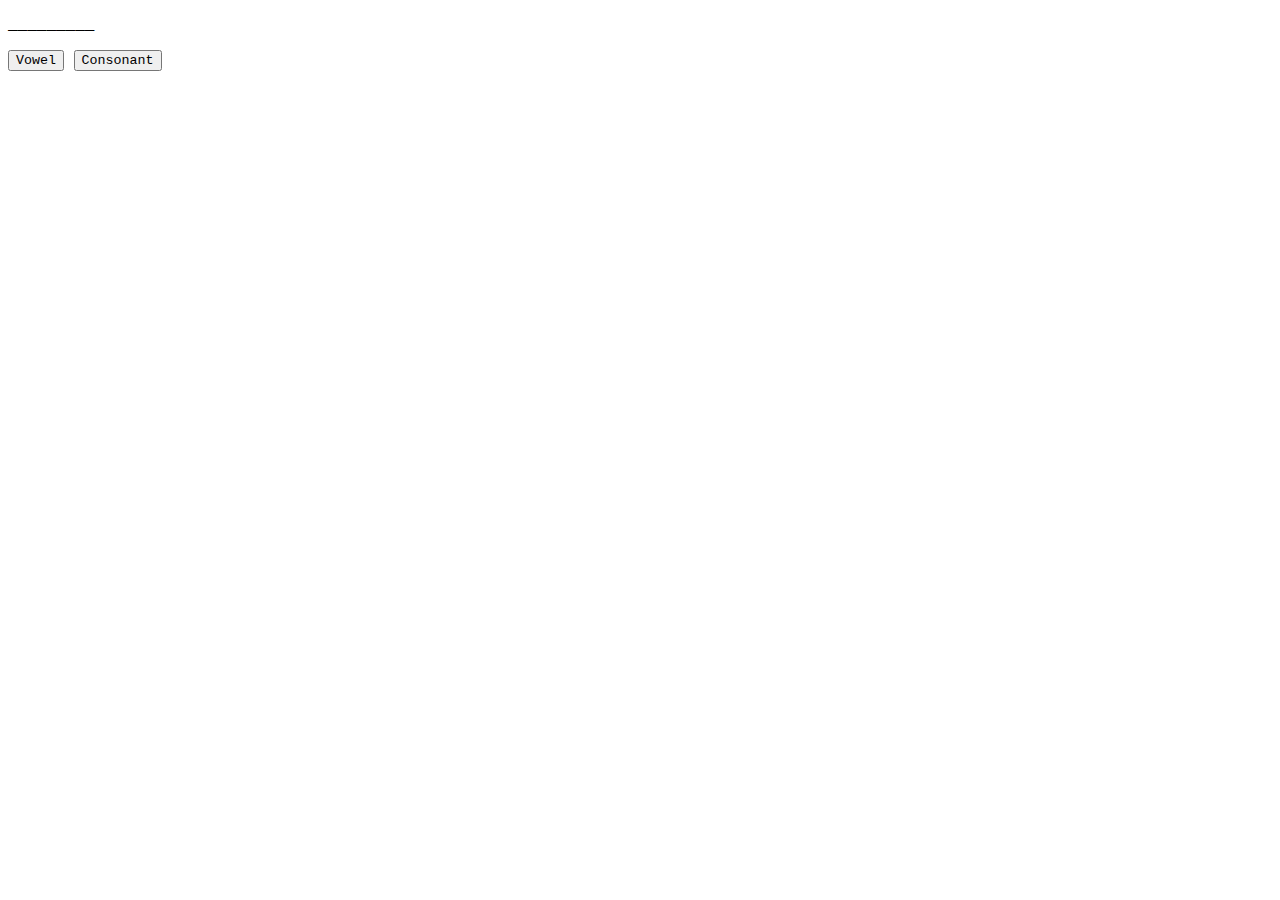
==== game.html @ ebe573bd "Timer bar" ====
<!DOCTYPE html>
<html>
    <head>
        <title>Word Game</title>
        <link rel="stylesheet" href="styling.css">
        <style>
            #barBackground {
            background-color: #ecfdf5;
            height: 25px;
            border-radius: 25px;
            }

            #timerFill {
                background-color: #34d399;
                height: 25px;
                border-radius: 25px;
                width: 0%;
            }
        </style>
        <script src="utilities.js"></script> 
        <script>
            const vowels = "aeiou";
            const consonants = "bcdfghjklmnpqrstvwxwz";
            let letters = "";
            let initialTimeLeft = 5;
            let timeLeft;
            
            function addLetter(letter) {
                letters = letters + letter;
                let lettersElement = document.getElementById("letters");
                lettersElement.innerHTML = letters + "_".repeat(9 - letters.length)

                if (letters.length == 9) {
                    startGuessingStage();
                }
            }

            function startGuessingStage() {
                document.getElementById("vowel-button").remove();
                document.getElementById("cons-button").remove();
                document.getElementById("word-form").attributes.removeNamedItem("hidden");
                document.getElementById("time-box").attributes.removeNamedItem("hidden");
                startTimer();
            }

            function gameEnd() {
                document.getElementById("word-form").attributes.setNamedItem("hidden");
            }

            function addVowel() {
                addLetter(getRndElement(vowels));
            }

            function addConsonant() {
                addLetter(getRndElement(consonants));
            }

            function validWord(word) {
                if (word.length <= 9) {
                    let remainingLetters = letters;
                    let valid;
                    for (let c of word) {
                        valid = false;
                        for (let l=0; l < remainingLetters.length; l++) {
                            if (c === remainingLetters[l]) {
                                valid = true;
                                remainingLetters = remainingLetters.slice(0,l) + remainingLetters.slice(l+1,remainingLetters.length);
                                break;
                            }
                        }
                        if (!valid) {
                            return false;
                        }
                    }
                    return true;
                }
                else {
                    return false;
                }
            }

            function wordAttempt() {
                let wordInput = document.getElementById("word");
                let wordList = document.getElementById("word-list");
                if (validWord(wordInput.value)) {
                    wordList.innerHTML += "<p>" + wordInput.value + "</p>";
                }
                else {
                    console.log("Invalid word");
                }
                wordInput.value = "";
            }
            
            function startTimer() {
                timeLeft = initialTimeLeft;
                displayTime();
                timer = setInterval(decreaseTime, 1000);
            }

            function decreaseTime() {
                if (timeLeft > 0) {
                    timeLeft--;
                    displayTime();
                    displayTimeBar();
                } else {
                    clearInterval(timer);
                    document.getElementById('timeLeft').innerHTML = 'Time Up';
                    gameEnd();
                }
            }
            
            function displayTime() {
                document.getElementById('timeLeft').innerHTML = timeLeft;
            }

            function displayTimeBar() {
                barFill = document.getElementById("timerFill");

                percentFill = 100 - ((timeLeft / initialTimeLeft) * 100);
                barFill.style.width = percentFill + "%";
            }
        </script>
    </head>
    <body>
        <div id="time-box" hidden>
            <p id="timeLeft"></p>
            <div id="timerBar">
                <div id="timerBackground"></div>
                <div id="timerFill"></div>
            </div>
        </div>
        <p id="letters">_________</p>
        <button id="vowel-button" onclick="addVowel()">Vowel</button>
        <button id="cons-button" onclick="addConsonant()">Consonant</button>
        <form action="javascript:;" onsubmit="wordAttempt()" id="word-form" hidden>
            <input type="text" id="word" name="word">
        </form>
        <div id="word-list"></div>
    </body>
</html>
---- styling.css ----
* {
    font-family: courier new;
    font-variant: mono;
}
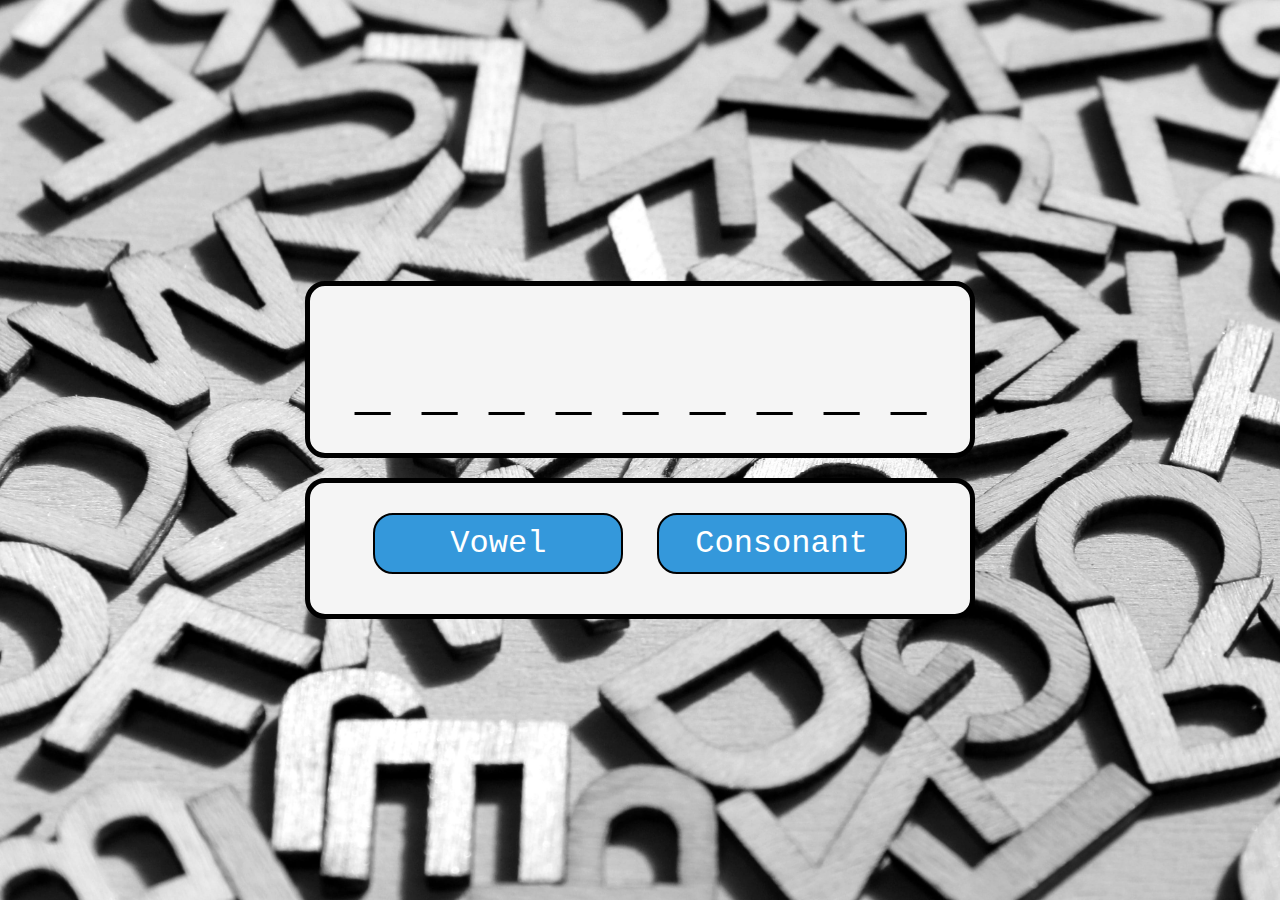
==== commit c31f2086: "Many styling alterations" ====
--- a/game.html
+++ b/game.html
@@ -1,140 +1,309 @@
 <!DOCTYPE html>
 <html>
-    <head>
-        <title>Word Game</title>
-        <link rel="stylesheet" href="styling.css">
-        <style>
-            #barBackground {
+
+<head>
+    <title>Word Game</title>
+    <link rel="stylesheet" href="styling.css">
+    <style>
+        #timerBar {
+            width: 90%;
+            margin: 15px;
+            border: 5px solid black;
+            border-radius: 25px;
+        }
+
+        #barBackground {
             background-color: #ecfdf5;
             height: 25px;
+            border-radius: inherit;
+        }
+
+        #timerFill {
+            background-color: #34d399;
+            height: 25px;
             border-radius: 25px;
-            }
-
-            #timerFill {
-                background-color: #34d399;
-                height: 25px;
-                border-radius: 25px;
-                width: 0%;
-            }
-        </style>
-        <script src="utilities.js"></script> 
-        <script>
-            const vowels = "aeiou";
-            const consonants = "bcdfghjklmnpqrstvwxwz";
-            let letters = "";
-            let initialTimeLeft = 5;
-            let timeLeft;
-            
-            function addLetter(letter) {
-                letters = letters + letter;
-                let lettersElement = document.getElementById("letters");
-                lettersElement.innerHTML = letters + "_".repeat(9 - letters.length)
-
-                if (letters.length == 9) {
-                    startGuessingStage();
+            width: 0%;
+        }
+
+        #time-box {
+            display: flex;
+            flex-direction: row;
+            justify-content: space-between;
+            align-content: center;
+            padding: 20px;
+            display: none;
+            margin-bottom: 20px;
+        }
+
+        #timeLeft {
+            margin: 10px;
+            font-size: 2em;
+        }
+
+        #main-container {
+            display: flex;
+            flex-direction: column;
+            justify-content: space-evenly;
+            align-content: center;
+        }
+
+        #letters-box {
+            padding: 30px;
+            width: 600px;
+            margin-bottom: 20px;
+        }
+
+        #letters {
+            font-family: "Playfair Display";
+            font-size: 5em;
+            text-align: center;
+        }
+
+        #input-box {
+            padding: 30px;
+            max-width: 600px;
+        }
+
+        #buttons-container {
+            display: flex;
+            justify-content: space-evenly;
+            align-items: center;
+        }
+
+        #error-message {
+            display: none;
+            color: red;
+        }
+
+        #word-input {
+            border-radius: 5px;
+            padding: 7px;
+            font-size: 2em;
+            font-family: "Playfair Display";
+            height: 40px;
+            width: 100%;
+            transform: translateX(-5px);
+            margin-bottom: 20px;
+        }
+
+        #word-list {
+            display: none;
+            flex-direction: column;
+            justify-content: space-between;
+            font-size: 1.5em;
+            text-align: center;
+            margin: 0;
+        }
+
+        button {
+            min-width: 250px;
+        }
+    </style>
+    <script src="utilities.js"></script>
+    <script>
+        let vowels = {
+            "a": 15,
+            "e": 21,
+            "i": 13,
+            "o": 13,
+            "u": 5
+        }
+
+        let consonants = {
+            "b": 2,
+            "c": 3,
+            "d": 6,
+            "f": 2,
+            "g": 3,
+            "h": 2,
+            "j": 1,
+            "k": 1,
+            "l": 5,
+            "m": 4,
+            "n": 8,
+            "p": 4,
+            "q": 1,
+            "r": 9,
+            "s": 9,
+            "t": 9,
+            "v": 1,
+            "w": 1,
+            "x": 1,
+            "y": 1,
+            "z": 1
+        }
+
+        let letters = "";
+        let maxTime = 60;
+        let timeLeft;
+        let validWordAttempts = [];
+
+        function addLetter(letter) {
+            letters = letters + letter;
+            let lettersElement = document.getElementById("letters");
+            lettersElement.innerHTML = letters.split("").join(" ") + " _".repeat(9 - letters.length);
+
+            if (letters.length == 9) {
+                startGuessingStage();
+            }
+        }
+
+        function startGuessingStage() {
+            document.getElementById("buttons-container").remove();
+            document.getElementById("word-form").attributes.removeNamedItem("hidden");
+            document.getElementById("time-box").style.display = "flex";
+            document.getElementById("word-list").style.display = "flex";
+            startTimer();
+        }
+
+        function getLetterFromDistribution(dist) {
+            let probTotal = Object.values(dist).reduce((accumulator, currentValue) => accumulator + currentValue, 0);
+            let target = getRndInteger(1, probTotal);
+            let runningTotal = 0;
+            for (let k of Object.keys(dist)) {
+                runningTotal += dist[k];
+                if (runningTotal > target) {
+                    return k;
                 }
             }
-
-            function startGuessingStage() {
-                document.getElementById("vowel-button").remove();
-                document.getElementById("cons-button").remove();
-                document.getElementById("word-form").attributes.removeNamedItem("hidden");
-                document.getElementById("time-box").attributes.removeNamedItem("hidden");
-                startTimer();
-            }
-
-            function gameEnd() {
-                document.getElementById("word-form").attributes.setNamedItem("hidden");
-            }
-
-            function addVowel() {
-                addLetter(getRndElement(vowels));
-            }
-
-            function addConsonant() {
-                addLetter(getRndElement(consonants));
-            }
-
-            function validWord(word) {
-                if (word.length <= 9) {
-                    let remainingLetters = letters;
-                    let valid;
-                    for (let c of word) {
-                        valid = false;
-                        for (let l=0; l < remainingLetters.length; l++) {
-                            if (c === remainingLetters[l]) {
-                                valid = true;
-                                remainingLetters = remainingLetters.slice(0,l) + remainingLetters.slice(l+1,remainingLetters.length);
-                                break;
-                            }
-                        }
-                        if (!valid) {
-                            return false;
+            throw new Error("Random target number not in probability range.");
+        }
+
+        function adjustLetterProbability(dist, letter, fraction) {
+            dist[letter] = dist[letter] * fraction;
+            return dist;
+        }
+
+        function addVowel() {
+            let letter = getLetterFromDistribution(vowels);
+            vowels = adjustLetterProbability(vowels, letter, 0.5);
+            addLetter(letter);
+        }
+
+        function addConsonant() {
+            let letter = getLetterFromDistribution(consonants);
+            consonants = adjustLetterProbability(consonants, letter, 0.5);
+            addLetter(letter);
+        }
+
+        function validWord(word) {
+            if (word.length <= 9) {
+                let remainingLetters = letters;
+                let valid;
+                for (let c of word) {
+                    valid = false;
+                    for (let l = 0; l < remainingLetters.length; l++) {
+                        if (c === remainingLetters[l]) {
+                            valid = true;
+                            remainingLetters = remainingLetters.slice(0, l) + remainingLetters.slice(l + 1, remainingLetters.length);
+                            break;
                         }
                     }
-                    return true;
+                    if (!valid) {
+                        return false;
+                    }
+                }
+                return true;
+            }
+            else {
+                return false;
+            }
+        }
+
+        function wordAttempt() {
+            let wordInput = document.getElementById("word-input");
+            let word = wordInput.value;
+            word = word.toLowerCase();
+            let wordList = document.getElementById("word-list");
+            if (!validWordAttempts.includes(word)) {
+                if (validWord(word)) {
+                    wordList.innerHTML += "<p>" + word + "</p>";
+                    validWordAttempts.push(word);
+                    hideError();
                 }
                 else {
-                    return false;
+                    displayError("Only use the letters presented above!");
                 }
             }
-
-            function wordAttempt() {
-                let wordInput = document.getElementById("word");
-                let wordList = document.getElementById("word-list");
-                if (validWord(wordInput.value)) {
-                    wordList.innerHTML += "<p>" + wordInput.value + "</p>";
-                }
-                else {
-                    console.log("Invalid word");
-                }
-                wordInput.value = "";
-            }
-            
-            function startTimer() {
-                timeLeft = initialTimeLeft;
+            else {
+                displayError("You've already entered that word!");
+            }
+            wordInput.value = "";
+        }
+
+        function displayError(message) {
+            errorElement = document.getElementById("error-message");
+            errorElement.style.display = "inline";
+            errorElement.innerHTML = "<p>" + message + "</p>";
+        }
+
+        function hideError() {
+            errorElement = document.getElementById("error-message");
+            errorElement.style.display = "none";
+        }
+
+        function startTimer() {
+            timeLeft = maxTime;
+            displayTime();
+            timer = setInterval(decreaseTime, 1000);
+        }
+
+        function decreaseTime() {
+            if (timeLeft > 0) {
+                timeLeft--;
                 displayTime();
-                timer = setInterval(decreaseTime, 1000);
-            }
-
-            function decreaseTime() {
-                if (timeLeft > 0) {
-                    timeLeft--;
-                    displayTime();
-                    displayTimeBar();
-                } else {
-                    clearInterval(timer);
-                    document.getElementById('timeLeft').innerHTML = 'Time Up';
-                    gameEnd();
-                }
-            }
-            
-            function displayTime() {
-                document.getElementById('timeLeft').innerHTML = timeLeft;
-            }
-
-            function displayTimeBar() {
-                barFill = document.getElementById("timerFill");
-
-                percentFill = 100 - ((timeLeft / initialTimeLeft) * 100);
-                barFill.style.width = percentFill + "%";
-            }
-        </script>
-    </head>
-    <body>
-        <div id="time-box" hidden>
+                displayTimeBar();
+            } else {
+                clearInterval(timer);
+                gameEnd();
+            }
+        }
+
+        function displayTime() {
+            document.getElementById('timeLeft').innerHTML = timeLeft;
+        }
+
+        function displayTimeBar() {
+            barFill = document.getElementById("timerFill");
+
+            percentFill = 100 - ((timeLeft / maxTime) * 100);
+            barFill.style.width = percentFill + "%";
+        }
+
+        function gameEnd() {
+            sessionStorage.setItem("letters", letters);
+            sessionStorage.setItem("wordAttempts", JSON.stringify(validWordAttempts));
+            window.location.href = "./results.html";
+        }
+    </script>
+</head>
+
+<body>
+    <div id="main-container">
+        <div id="time-box" class="contentBox">
             <p id="timeLeft"></p>
             <div id="timerBar">
                 <div id="timerBackground"></div>
                 <div id="timerFill"></div>
             </div>
         </div>
-        <p id="letters">_________</p>
-        <button id="vowel-button" onclick="addVowel()">Vowel</button>
-        <button id="cons-button" onclick="addConsonant()">Consonant</button>
-        <form action="javascript:;" onsubmit="wordAttempt()" id="word-form" hidden>
-            <input type="text" id="word" name="word">
-        </form>
-        <div id="word-list"></div>
-    </body>
+
+        <div id="letters-box" class="contentBox">
+            <p id="letters">_ _ _ _ _ _ _ _ _</p>
+        </div>
+
+        <div id="input-box" class="contentBox">
+            <div id="buttons-container">
+                <button id="vowel-button" onclick="addVowel()">Vowel</button>
+                <button id="cons-button" onclick="addConsonant()">Consonant</button>
+            </div>
+            <div id="error-message"></div>
+            <form action="javascript:;" onsubmit="wordAttempt()" id="word-form" hidden>
+                <input type="text" id="word-input" name="word">
+            </form>
+            <div id="word-list"></div>
+        </div>
+    </div>
+</body>
+
 </html>--- a/styling.css
+++ b/styling.css
@@ -1,4 +1,53 @@
-* {
-    font-family: courier new;
-    font-variant: mono;
+@font-face {
+    font-family: Playfair Display;
+    src: url("./fonts/PlayfairDisplay-VariableFont_wght.ttf");
+    /* Source: https://fonts.google.com/specimen/Playfair+Display */
+}
+
+body,
+p,
+button {
+    margin: 0;
+    padding: 0;
+    font-family: "Courier New", monospace;
+}
+
+body {
+    background-image: url("./images/letters.jpg");
+    background-repeat: no-repeat;
+    background-size: cover;
+
+    display: flex;
+    flex-direction: column;
+    justify-content: center;
+    align-items: center;
+
+    height: 100vh;
+}
+
+.contentBox {
+    background-color: #f5f5f5;
+    border-style: solid;
+    border-radius: 20px;
+    border-width: 5px;
+    border-color: black;
+}
+
+button {
+    padding: 10px 20px;
+    border: solid;
+    border-color: black;
+    border-width: 2px;
+    border-radius: 20px;
+    background-color: #3498db;
+    color: white;
+    font-size: 2em;
+    cursor: pointer;
+    margin-bottom: 10px;
+    transition: background-color 0.3s ease;
+
+}
+
+button:hover {
+    background-color: #2980b9;
 }